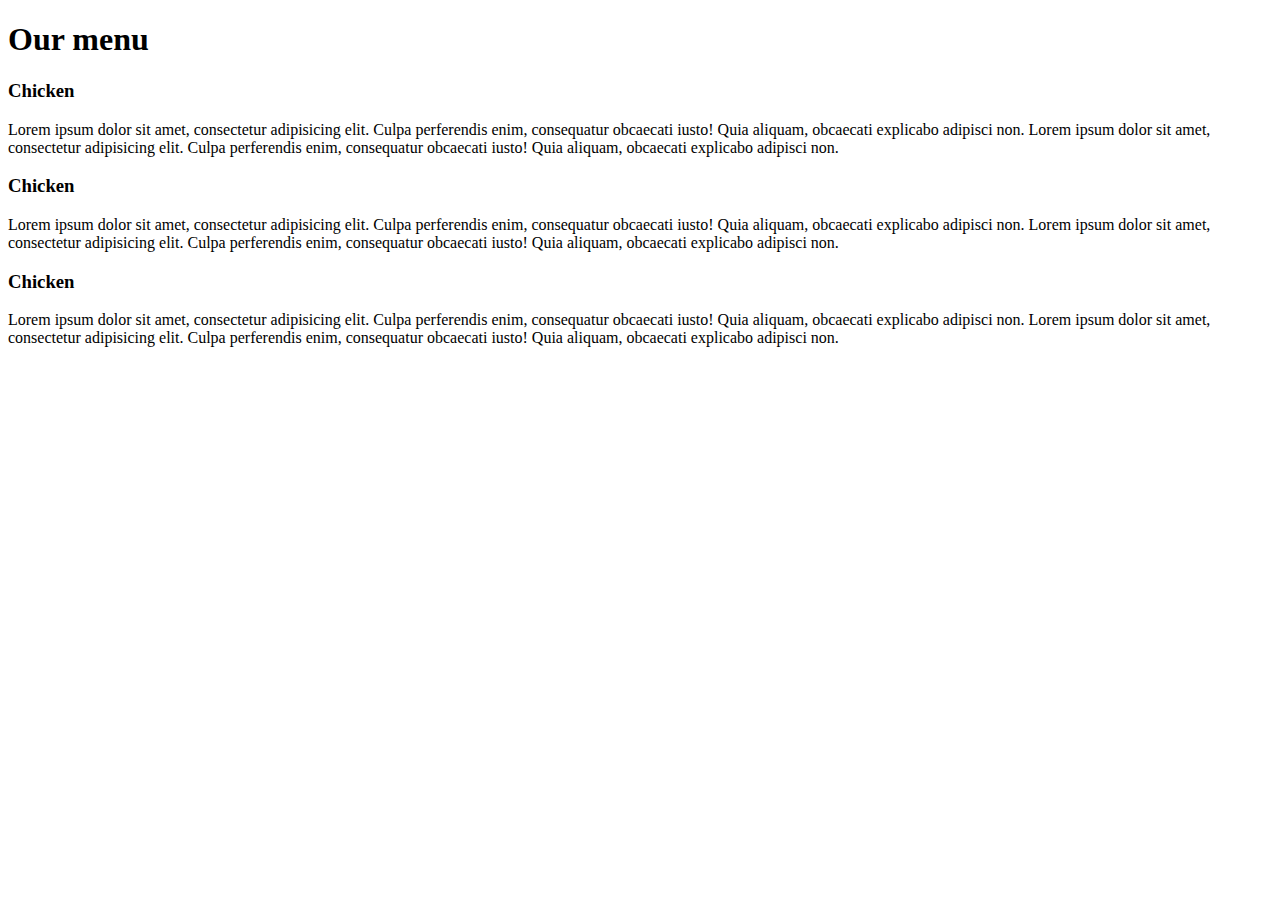
==== index.html @ 70db4ad9 "Add files via upload" ====
<!DOCTYPE html>
<html>
<head>
  <meta charset="utf-8">
  <meta name="viewport" content="width=device-width, initial-scale=1">
  <title>My Responsive Layout</title>
  
  <link rel="stylesheet" type="text/css" href="style.css">
</head>
<body>


  <div class="anaa">
    <div class="row">
    <h1 class="baslik">Our menu</h1>	

      <div class="col-lg-4">
        <div class="box">
          <div class="box-title" id="box-pembe">
            <h3>Chicken</h3>
          </div>
          <p>
            Lorem ipsum dolor sit amet, consectetur adipisicing elit. Culpa perferendis enim, consequatur obcaecati iusto! Quia aliquam, obcaecati explicabo adipisci non. Lorem ipsum dolor sit amet, consectetur adipisicing elit. Culpa perferendis enim, consequatur obcaecati iusto! Quia aliquam, obcaecati explicabo adipisci non.
          </p>
        </div>
      </div>
       <div class="col-lg-4">
        <div class="box">
          <div class="box-title" id="box-kirmizi">
            <h3>Chicken</h3>
          </div>
          <p>
            Lorem ipsum dolor sit amet, consectetur adipisicing elit. Culpa perferendis enim, consequatur obcaecati iusto! Quia aliquam, obcaecati explicabo adipisci non. Lorem ipsum dolor sit amet, consectetur adipisicing elit. Culpa perferendis enim, consequatur obcaecati iusto! Quia aliquam, obcaecati explicabo adipisci non.
          </p>
        </div>
      </div>
       <div class="col-lg-4 col-lg-kadir">
        <div class="box">
          <div class="box-title" id="box-sari">
            <h3>Chicken</h3>
          </div>
          <p>
            Lorem ipsum dolor sit amet, consectetur adipisicing elit. Culpa perferendis enim, consequatur obcaecati iusto! Quia aliquam, obcaecati explicabo adipisci non. Lorem ipsum dolor sit amet, consectetur adipisicing elit. Culpa perferendis enim, consequatur obcaecati iusto! Quia aliquam, obcaecati explicabo adipisci non.
          </p>
        </div>
      </div>
  

</div>
</div>
</body>
</html>
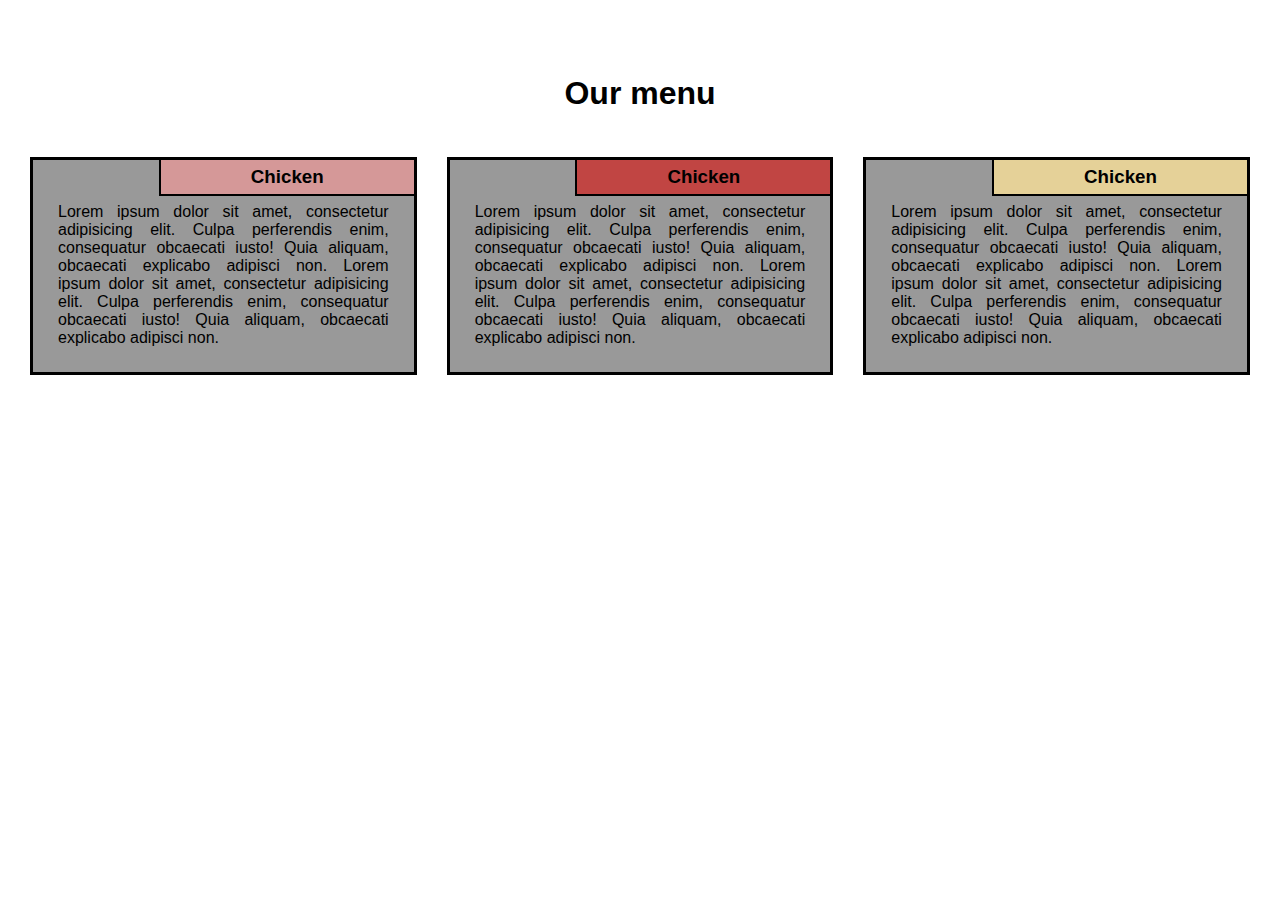
==== commit 187fa078: "Add files via upload" ====
--- a/index.html
+++ b/index.html
@@ -5,7 +5,7 @@
   <meta name="viewport" content="width=device-width, initial-scale=1">
   <title>My Responsive Layout</title>
   
-  <link rel="stylesheet" type="text/css" href="style.css">
+  <link rel="stylesheet" type="text/css" href="css/style.css">
 </head>
 <body>
 
--- a/css/style.css
+++ b/css/style.css
@@ -0,0 +1,96 @@
+*{
+  box-sizing: border-box;
+  margin:0;
+  padding:0;
+}
+
+body{
+  font-family: 'Lato', sans-serif;  
+}
+
+.row{
+  width: 100%;
+}
+.baslik{
+  text-align: center;
+  margin-bottom: 30px;
+}
+
+.anaa{
+ position: relative;
+ top:60px;
+ margin: 15px; 
+}
+
+.box{
+  position: relative;
+  top: 0;
+  background-color:#999999;
+  margin: 15px;
+  padding: 25px;
+  border: 3px solid #000;
+}
+
+.box p{
+  margin-top: 18px;
+  text-align: justify;
+  font-size:100%;
+}
+
+.box-title{
+  position: absolute;
+  top:0;
+  right: 0px;
+ background-color: ;
+  padding: 6px 90px;
+  border-left: 2px solid #000;
+  border-bottom: 2px solid #000;
+}
+
+#box-pembe {
+  background-color: #D59898;
+} 
+
+#box-kirmizi{
+  background-color: #C14543;
+}
+
+#box-sari{
+  background-color: #E5D198;
+}
+
+/* Simple Responsive Framework. */
+/*------ Desktop ------*/
+@media (min-width: 992px){
+  .col-lg-1, .col-lg-2, .col-lg-3, .col-lg-4, .col-lg-5, .col-lg-6, .col-lg-7, .col-lg-8, .col-lg-9, .col-lg-10, .col-lg-11, .col-lg-12 {
+    float: left;  
+  }
+  
+  .col-lg-4 {
+    width: 33.33%;
+  }
+  
+
+}
+
+
+/*------ Tablet ------*/
+@media (min-width: 768px) and (max-width: 991px){
+  .col-lg-4 {
+    width: 50%;
+    float: left;
+  }
+  .col-lg-kadir{
+   width: 100%;
+   float: left;
+ }
+}
+
+
+/*------ Mobile ------*/
+@media (max-width: 767px){
+  .col-lg-4{
+    width: 100%;
+    float: left;
+  }
+}